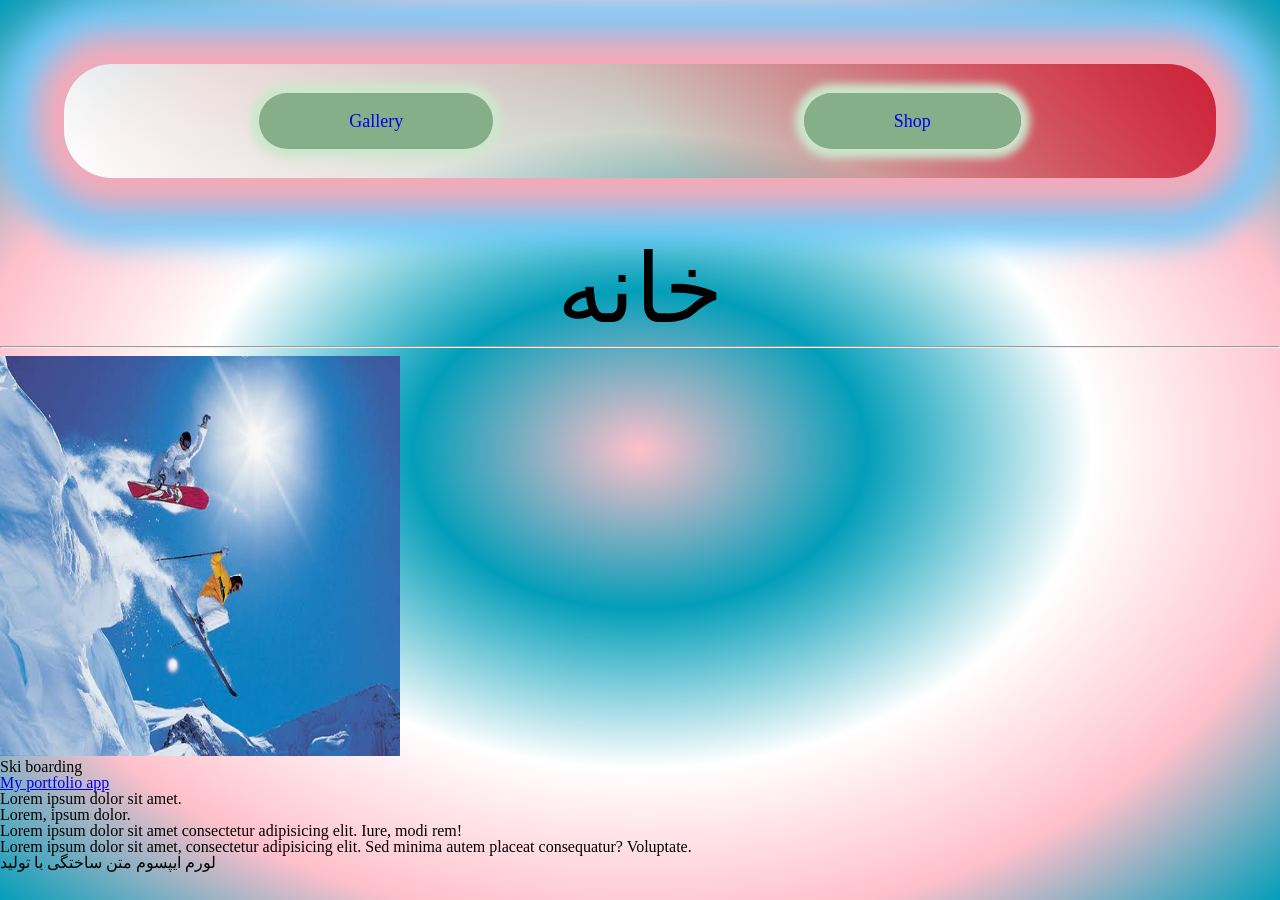
==== index.html @ fffb40b4 "added base" ====
<!doctype html>
<html lang="en">
  <head>
    <meta charset="UTF-8" />
    <meta name="viewport" content="width=device-width, initial-scale=1.0" />
    <title>Document</title>
    <link rel="stylesheet" href="src/reset.css" />
    <link rel="stylesheet" href="src/main.css" />
    <base href="./" />
  </head>
  <body lang="fa-IR">
    <header>
      <nav class="navbar">
        <menu class="navbar-menu">
          <li>
            <a href="/gallery.html" class="navbar-link"> Gallery </a>
          </li>
          <li>
            <a href="/shop.html" class="navbar-link"> Shop </a>
          </li>
        </menu>
      </nav>
    </header>
    <main>
      <h1>خانه</h1>
      <hr />
      <figure>
        <picture>
          <source
            srcset="/shared-assets/images/examples/surfer.jpg"
            media="(orientation: portrait)"
          />
          <img
            src="public/ski-boarding.jpg"
            alt="A person painting their hand with colorful designs"
            width="400"
            height="400"
          />
        </picture>
        <figcaption>Ski boarding</figcaption>
      </figure>
      <a href="https://farazcv.vercel.app">My portfolio app</a>
      <h2>Lorem ipsum dolor sit amet.</h2>
      <h3>Lorem, ipsum dolor.</h3>
      <p>
        Lorem ipsum dolor sit amet consectetur adipisicing elit. Iure, modi rem!
      </p>
      <p>
        Lorem ipsum dolor sit amet, consectetur adipisicing elit. Sed minima
        autem placeat consequatur? Voluptate.
      </p>
      <p>لورم ایپسوم متن ساختگی با تولید</p>
      <br />
    </main>
    <footer></footer>
  </body>
</html>
---- src/main.css ----
html {
}

body {
  background: radial-gradient(
    pink,
    rgb(3, 158, 185),
    white,
    pink,
    rgb(3, 158, 185)
  );
  background-repeat: no-repeat;
  background-attachment: fixed;
}

.navbar {
  display: block;
  box-sizing: border-box;
  width: 100;
  box-shadow:
    0 0 2em 2em #f4aab9,
    0 0 2em 4em #66ccff;
  margin: 4em;
  padding: 1em;
  background: linear-gradient(
    55deg,
    hsl(24, 52%, 100%),
    #4534,
    rgb(211, 33, 55)
  );
  border-radius: 3em;
}

.navbar-menu {
  display: flex;
  flex-wrap: nowrap;
  flex-direction: row;
  gap: 1em;
  justify-content: space-around;
  align-items: center;
}

.navbar-menu {
  list-style-type: none;
  padding: 2em;
}
.navbar-link {
  background-color: rgb(132, 175, 136);
  border-radius: 2em;
  box-shadow: 0 0 0.5em 0.5em rgb(205, 231, 205);
  font-size: large;
  padding: 1em 5em;
  text-decoration: none;
}

.navbar-link:hover {
  box-shadow: 0 0 0.5em 0.5em rgb(20, 167, 20);
}

h1 {
  text-align: center;
  font-size: 6em;
}
.image {
  display: inline-block;
}

.paragraph {
  display: inline;
}

.imgp {
  display: flex;
  flex-wrap: nowrap;
  flex-direction: row;
  justify-content: space-between;
}

.image-container {
  display: grid;
  grid-template-columns: 1fr 1fr;
  gap: 1em;
  padding: 1em;
}

.box {
  min-height: 5em;
  min-width: 5em;
  background-color: #f4aab9;
  overflow: hidden;
  border-radius: 8px;
  display: flex;
  justify-content: center;
  align-items: center;
}

.b7 {
  grid-column: span 2;
}

.image-container img {
  width: auto;
  height: auto;
  padding: auto;
  object-fit: contain;
}
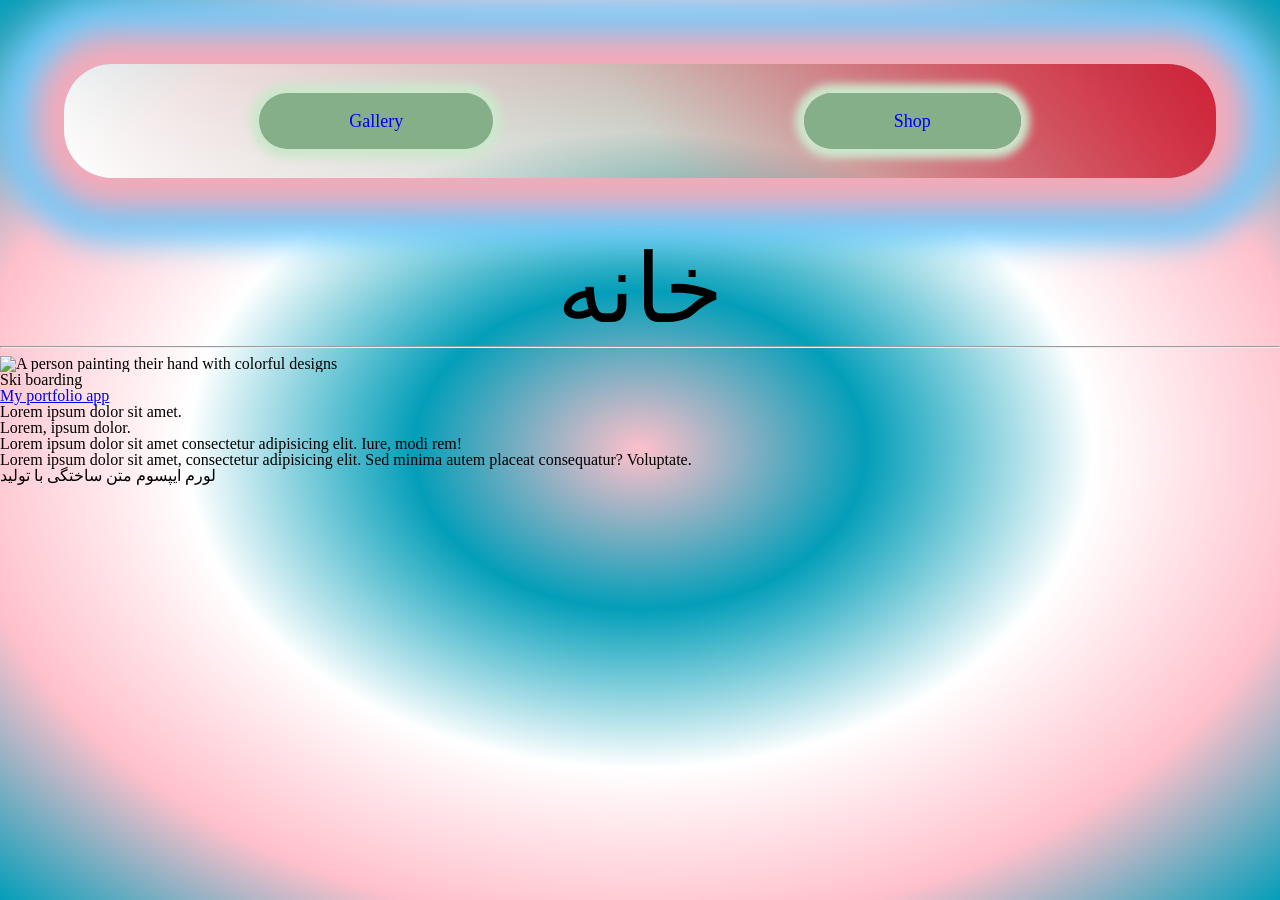
==== commit 23de3f5c: "fixes on routin" ====
--- a/index.html
+++ b/index.html
@@ -6,7 +6,7 @@
     <title>Document</title>
     <link rel="stylesheet" href="src/reset.css" />
     <link rel="stylesheet" href="src/main.css" />
-    <base href="./" />
+    <base href="/mft-task-1/" />
   </head>
   <body lang="fa-IR">
     <header>
